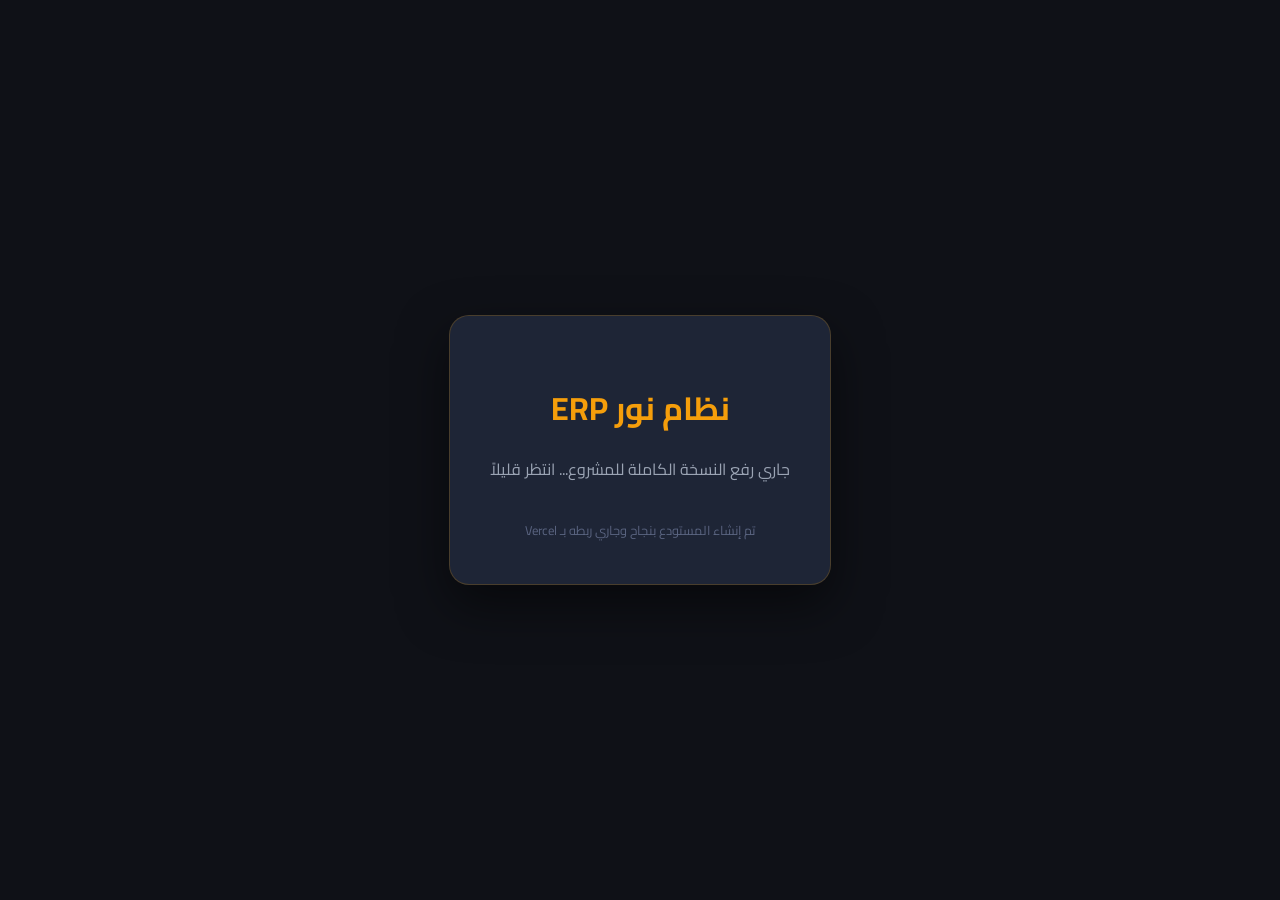
==== index.html @ 89486586 "Create index.html" ====
<!DOCTYPE html>
<html lang="ar" dir="rtl">
<head>
  <meta charset="UTF-8">
  <meta name="viewport" content="width=device-width, initial-scale=1.0">
  <title>نظام نور ERP - إدارة معرض الأدوات الكهربائية</title>
  <link rel="stylesheet" href="https://fonts.googleapis.com/css2?family=Cairo:wght@400;700&display=swap">
  <style>
    body { font-family: 'Cairo', sans-serif; background: #0f1117; color: #e8eaf2; display: flex; align-items: center; justify-content: center; height: 100vh; margin: 0; }
    .demo-card { background: #1e2536; padding: 40px; border-radius: 20px; border: 1px solid rgba(245, 158, 11, 0.2); text-align: center; box-shadow: 0 20px 50px rgba(0,0,0,0.5); }
    h1 { color: #f59e0b; margin-bottom: 10px; }
    p { color: #9ba4b4; margin-bottom: 30px; }
    .btn { background: linear-gradient(135deg, #f59e0b, #d97706); color: #0f1117; paddin g: 12px 30px; border-radius: 10px; font-weight: 700; text-decoration: none; }
  </style>
</head>
<body>
  <div class="demo-card">
    <h1>نظام نور ERP</h1>
    <p>جاري رفع النسخة الكاملة للمشروع... انتظر قليلاً</p>
    <div style="margin-top: 20px;">
       <span style="font-size: 0.8rem; color: #5a6480;">تم إنشاء المستودع بنجاح وجاري ربطه بـ Vercel</span>
    </div>
  </div>
</body>
</html>
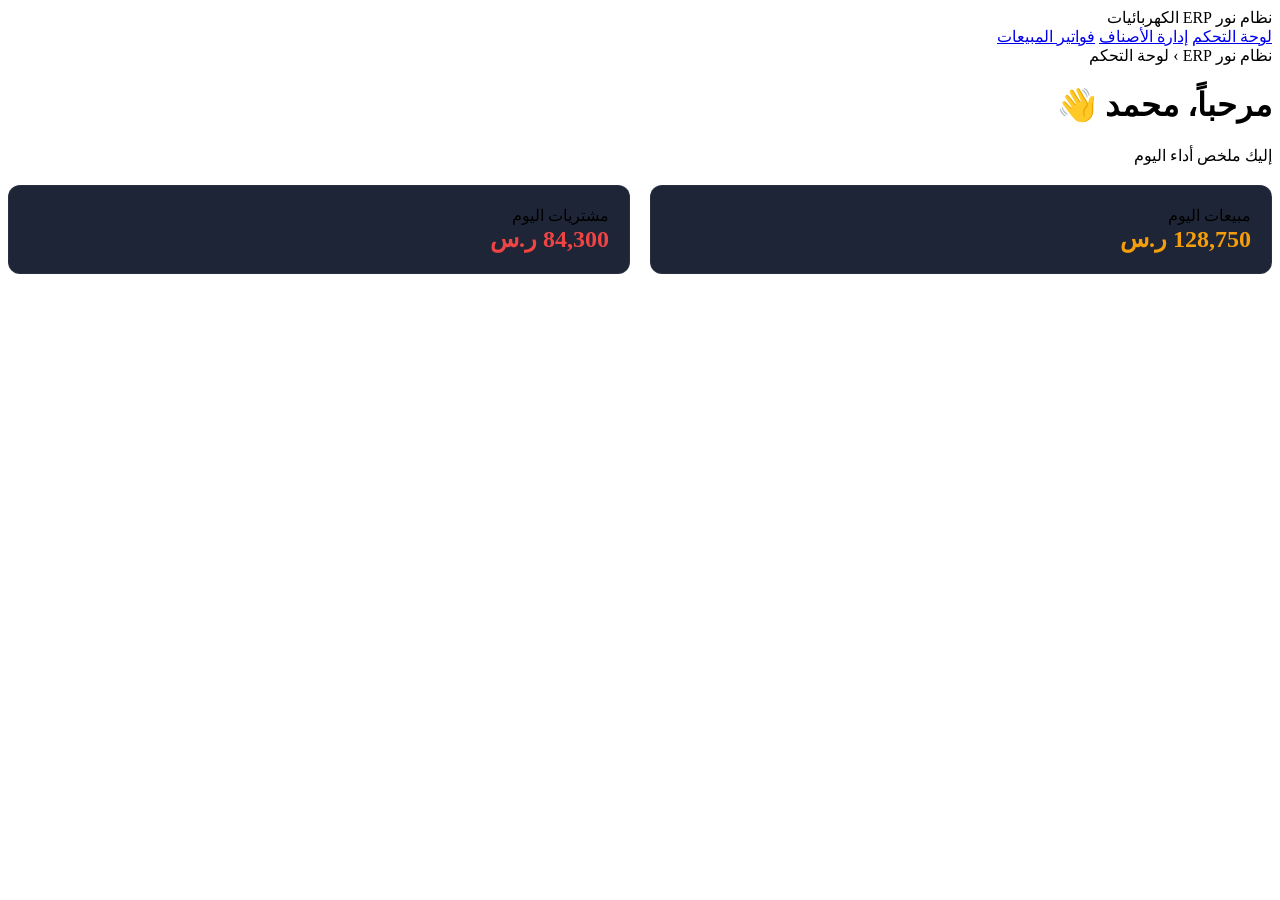
==== commit c69de3d7: "Update index.html" ====
--- a/index.html
+++ b/index.html
@@ -1,25 +1,57 @@
 <!DOCTYPE html>
+<html lang="ar" dir="rtl">
+  <head>
+      <meta charset="UTF-8">
+      <meta name="viewport" content="width=device-width, initial-scale=1.0">
+      <title><!DOCTYPE html>
 <html lang="ar" dir="rtl">
 <head>
   <meta charset="UTF-8">
   <meta name="viewport" content="width=device-width, initial-scale=1.0">
   <title>نظام نور ERP - إدارة معرض الأدوات الكهربائية</title>
-  <link rel="stylesheet" href="https://fonts.googleapis.com/css2?family=Cairo:wght@400;700&display=swap">
-  <style>
-    body { font-family: 'Cairo', sans-serif; background: #0f1117; color: #e8eaf2; display: flex; align-items: center; justify-content: center; height: 100vh; margin: 0; }
-    .demo-card { background: #1e2536; padding: 40px; border-radius: 20px; border: 1px solid rgba(245, 158, 11, 0.2); text-align: center; box-shadow: 0 20px 50px rgba(0,0,0,0.5); }
-    h1 { color: #f59e0b; margin-bottom: 10px; }
-    p { color: #9ba4b4; margin-bottom: 30px; }
-    .btn { background: linear-gradient(135deg, #f59e0b, #d97706); color: #0f1117; paddin g: 12px 30px; border-radius: 10px; font-weight: 700; text-decoration: none; }
-  </style>
+  <link rel="stylesheet" href="assets/css/main.css">
+  <link rel="stylesheet" href="assets/css/dashboard.css">
+  <link href="https://fonts.googleapis.com/css2?family=Cairo:wght@400;700&display=swap" rel="stylesheet">
 </head>
-<body>
-  <div class="demo-card">
-    <h1>نظام نور ERP</h1>
-    <p>جاري رفع النسخة الكاملة للمشروع... انتظر قليلاً</p>
-    <div style="margin-top: 20px;">
-       <span style="font-size: 0.8rem; color: #5a6480;">تم إنشاء المستودع بنجاح وجاري ربطه بـ Vercel</span>
+<body class="app-body">
+  <!-- Sidebar -->
+  <aside class="sidebar" id="sidebar">
+    <div class="sidebar-header">
+      <div class="logo-container">
+        <div class="logo-text">
+          <span class="logo-name">نظام نور</span>
+          <span class="logo-subtitle">ERP الكهربائيات</span>
+        </div>
+      </div>
     </div>
-  </div>
+    <nav class="sidebar-nav">
+      <a href="index.html" class="nav-item active">لوحة التحكم</a>
+      <a href="pages/inventory.html" class="nav-item">إدارة الأصناف</a>
+      <a href="pages/sales.html" class="nav-item">فواتير المبيعات</a>
+    </nav>
+  </aside>
+  <main class="main-content">
+    <header class="topbar">
+       <div class="breadcrumb">نظام نور ERP › لوحة التحكم</div>
+    </header>
+    <div class="page-content">
+       <div class="welcome-banner">
+         <h1>مرحباً، محمد 👋</h1>
+         <p>إليك ملخص أداء اليوم</p>
+       </div>
+       <div class="kpi-grid" style="display: grid; grid-template-columns: repeat(auto-fit, minmax(200px, 1fr)); gap: 20px; margin-top: 20px;">
+         <div class="kpi-card" style="background: #1e2536; padding: 20px; border-radius: 12px; border: 1px solid rgba(255,255,255,0.05);">
+           <div class="kpi-label">مبيعات اليوم</div>
+           <div class="kpi-value" style="font-size: 1.5rem; font-weight: 700; color: #f59e0b;">128,750 ر.س</div>
+         </div>
+         <div class="kpi-card" style="background: #1e2536; padding: 20px; border-radius: 12px; border: 1px solid rgba(255,255,255,0.05);">
+           <div class="kpi-label">مشتريات اليوم</div>
+           <div class="kpi-value" style="font-size: 1.5rem; font-weight: 700; color: #ef4444;">84,300 ر.س</div>
+         </div>
+       </div>
+    </div>
+  </main>
+  <script src="assets/js/main.js"></script>
 </body>
-</html>
+  </html></title>
+  </head>
